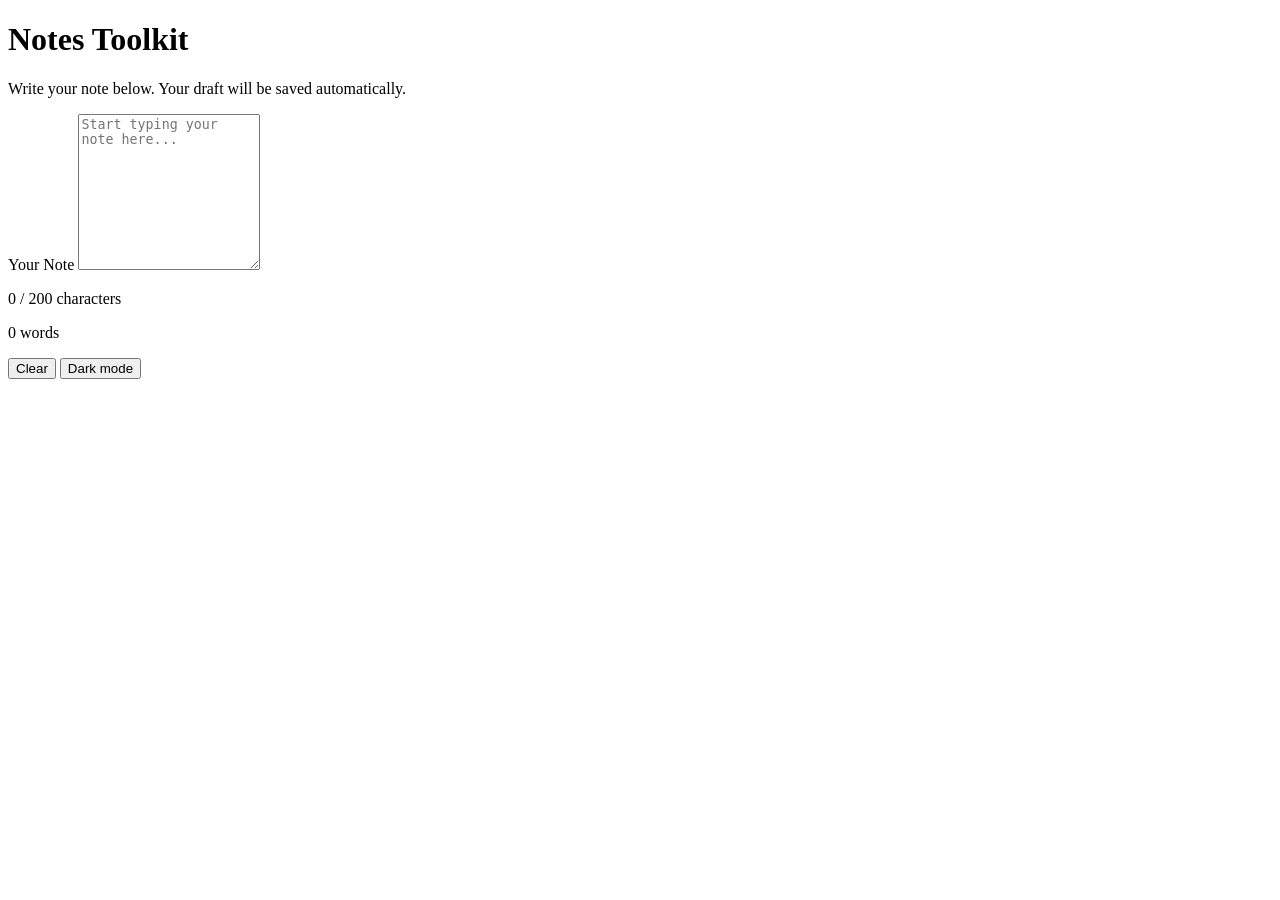
==== day4/index.html @ ed9a8bb3 "Day 4 assignment" ====
<!DOCTYPE html>
<html lang="en">
<head>
    <meta charset="UTF-8">
    <meta name="viewport" content="width=device-width, initial-scale=1.0">

    <title>Notes Toolkit</title>

    <link rel="stylesheet" href="style.css">

    <script src="script.js" defer></script>
</head>

<body>

    <main class="container">

        <h1>Notes Toolkit</h1>

        <p>Write your note below. Your draft will be saved automatically.</p>

        <label for="note-text">Your Note</label>

        <textarea
            id="note-text"
            rows="10"
            placeholder="Start typing your note here..."
        ></textarea>

        <p id="char-count">0 / 200 characters</p>

        <p id="word-count">0 words</p>

        <button id="clear-btn" type="button">
            Clear
        </button>

        <button id="theme-toggle" type="button">
            Dark mode
        </button>

    </main>

</body>
</html>
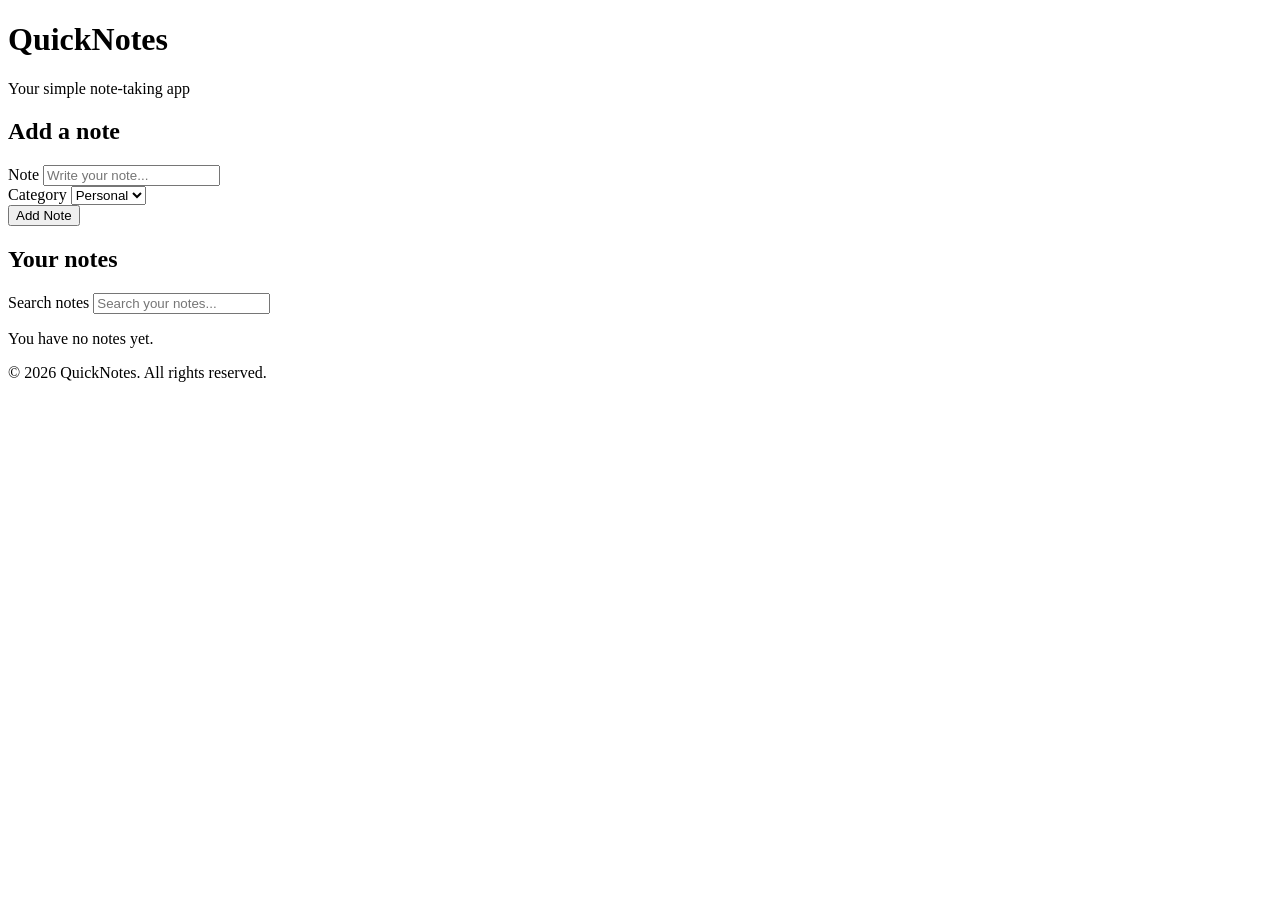
==== commit 2c6c3333: "Day 8 assignment" ====
--- a/day4/index.html
+++ b/day4/index.html
@@ -4,7 +4,7 @@
     <meta charset="UTF-8">
     <meta name="viewport" content="width=device-width, initial-scale=1.0">
 
-    <title>Notes Toolkit</title>
+    <title>QuickNotes</title>
 
     <link rel="stylesheet" href="style.css">
 
@@ -13,33 +13,82 @@
 
 <body>
 
-    <main class="container">
+    <header>
+        <h1>QuickNotes</h1>
+        <p>Your simple note-taking app</p>
+    </header>
 
-        <h1>Notes Toolkit</h1>
+    <main>
 
-        <p>Write your note below. Your draft will be saved automatically.</p>
+        <section>
+            <h2>Add a note</h2>
 
-        <label for="note-text">Your Note</label>
+            <form id="note-form">
 
-        <textarea
-            id="note-text"
-            rows="10"
-            placeholder="Start typing your note here..."
-        ></textarea>
+                <div class="form-group">
 
-        <p id="char-count">0 / 200 characters</p>
+                    <label for="note-input">Note</label>
 
-        <p id="word-count">0 words</p>
+                    <input
+                        type="text"
+                        id="note-input"
+                        name="note"
+                        placeholder="Write your note..."
+                    >
 
-        <button id="clear-btn" type="button">
-            Clear
-        </button>
+                </div>
 
-        <button id="theme-toggle" type="button">
-            Dark mode
-        </button>
+                <div class="form-group">
+
+                    <label for="note-category">Category</label>
+
+                    <select id="note-category" name="category">
+
+                        <option value="personal">Personal</option>
+
+                        <option value="work">Work</option>
+
+                        <option value="study">Study</option>
+
+                    </select>
+
+                </div>
+
+                <button type="submit">Add Note</button>
+
+            </form>
+
+            <p id="error-message"></p>
+
+        </section>
+
+
+        <section>
+
+            <h2>Your notes</h2>
+
+            <label for="search-input">Search notes</label>
+
+            <input
+                type="search"
+                id="search-input"
+                placeholder="Search your notes..."
+            >
+
+            <p id="note-count">You have no notes yet.</p>
+
+            <ul id="notes-list"></ul>
+
+        </section>
 
     </main>
 
+
+    <footer>
+
+        <p>&copy; 2026 QuickNotes. All rights reserved.</p>
+
+    </footer>
+
 </body>
 </html>
